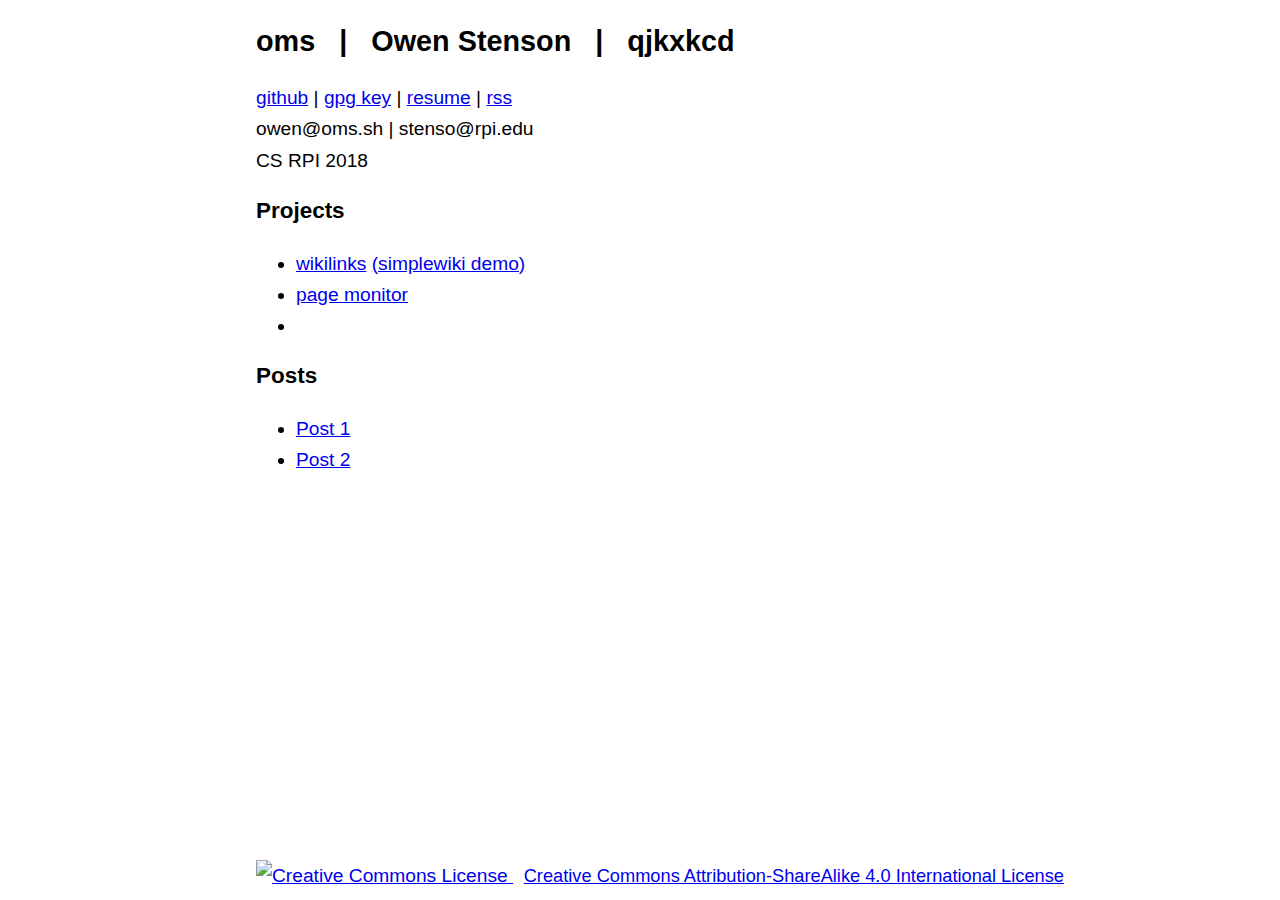
==== static/index.html @ 3783403b "404 page, html update, readme" ====
<!DOCTYPE html>
<html lang="en">
    <meta charset="utf-8">
    <meta name="viewport" content="width=device-width, initial-scale=1">
    <title>oms</title>
    <style>
        body { 
            margin: 1em auto;
            max-width: 40em;
            padding: 0 .62em;
            font: 1.2em/1.62em sans-serif;
        }
        h1,h2,h3 { 
            line-height: 1.2em;
        }
        footer {
            position: absolute;
            bottom: 0;
            height: 40px;
        }
        @media print {
            body { 
                max-width: none
            }
        }
    </style>
    <article>
        <h2>oms &nbsp | &nbsp Owen Stenson &nbsp | &nbsp qjkxkcd</h2>
        <aside>
            <a href="https://github.com/stensonowen">github</a>
            | <a href="/file/oms.gpg">gpg key</a>
            | <a href="/file/resume.pdf">resume</a>
            | <a href="/file/who-uses-rss-anymore">rss</a>
        </aside>

        <aside>
            owen@oms.sh
            | stenso@rpi.edu
        </aside>

        <aside>
            CS RPI 2018
        </aside>
        </header>

        <section>
            <h3>Projects</h3>
            <ul>
                <li> <a href="https://github.com/stensonowen/wikilinks">wikilinks</a>
                    <a href="bfs.oms.sh">(simplewiki demo)</a> </li>
                <li> <a href="https://github.com/stensonowen/pagemon">page monitor</a> </li>
                <li> </li>
            </ul>
        </section>

        </section>
        <h3>Posts</h3>
        <ul>
            <li> <a href="/blog/post1">Post 1</a> </li>
            <li> <a href="/blog/post2">Post 2</a> </li>
        </ul>
        </section>

    </article>


    <footer>
        <a rel="license" href="http://creativecommons.org/licenses/by-sa/4.0/">
            <img alt="Creative Commons License" style="border-width:0" src="https://i.creativecommons.org/l/by-sa/4.0/80x15.png"/>
        </a> 
        &nbsp; 
        <a rel="license" style="font-size: 0.95em" href="http://creativecommons.org/licenses/by-sa/4.0/">
            Creative Commons Attribution-ShareAlike 4.0 International License
        </a>
    </footer>
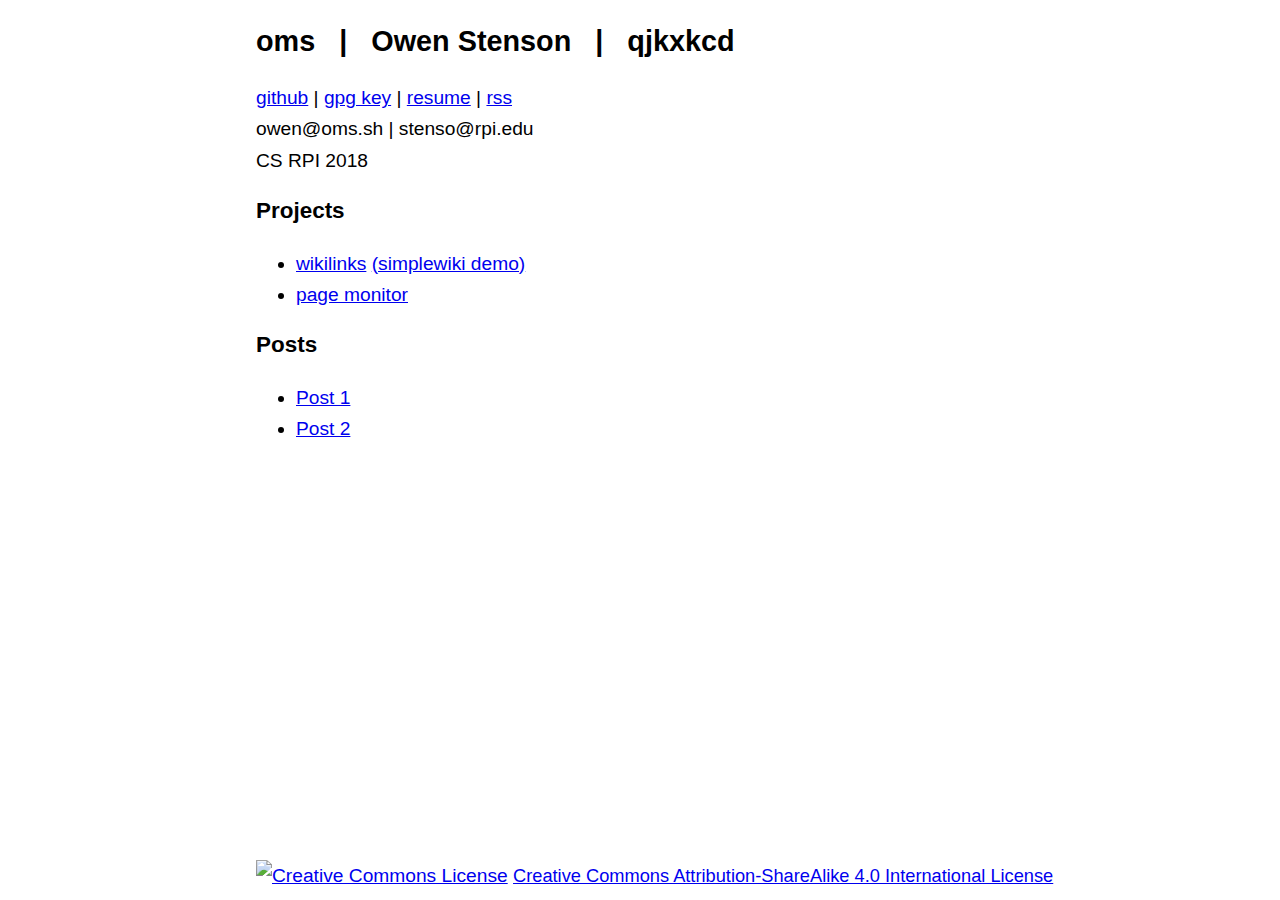
==== commit 08cf7b8b: "fix config" ====
--- a/static/index.html
+++ b/static/index.html
@@ -49,7 +49,6 @@
                 <li> <a href="https://github.com/stensonowen/wikilinks">wikilinks</a>
                     <a href="bfs.oms.sh">(simplewiki demo)</a> </li>
                 <li> <a href="https://github.com/stensonowen/pagemon">page monitor</a> </li>
-                <li> </li>
             </ul>
         </section>
 
@@ -66,10 +65,8 @@
 
     <footer>
         <a rel="license" href="http://creativecommons.org/licenses/by-sa/4.0/">
-            <img alt="Creative Commons License" style="border-width:0" src="https://i.creativecommons.org/l/by-sa/4.0/80x15.png"/>
-        </a> 
-        &nbsp; 
-        <a rel="license" style="font-size: 0.95em" href="http://creativecommons.org/licenses/by-sa/4.0/">
-            Creative Commons Attribution-ShareAlike 4.0 International License
+            <img alt="Creative Commons License" style="border-width:0" src="https://i.creativecommons.org/l/by-sa/4.0/80x15.png"/></a>
+        <a rel="license" style="font-size: 0.95em" href="http://creativecommons.org/licenses/by-sa/4.0/">Creative Commons Attribution-ShareAlike 4.0 International License
         </a>
     </footer>
+
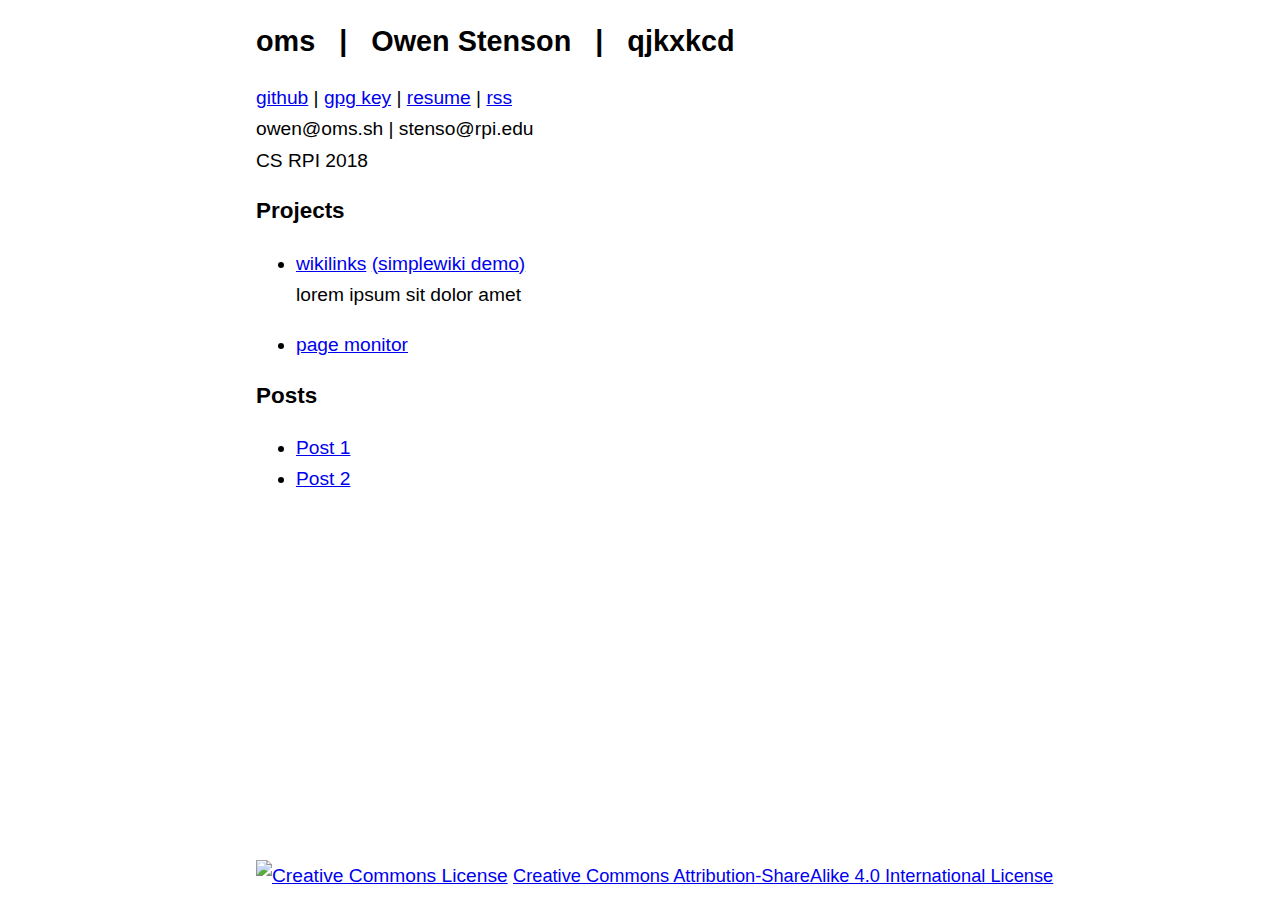
==== commit 3d25ddb8: "conversion script, humble beginnings" ====
--- a/static/index.html
+++ b/static/index.html
@@ -27,10 +27,10 @@
     <article>
         <h2>oms &nbsp | &nbsp Owen Stenson &nbsp | &nbsp qjkxkcd</h2>
         <aside>
-            <a href="https://github.com/stensonowen">github</a>
-            | <a href="/file/oms.gpg">gpg key</a>
-            | <a href="/file/resume.pdf">resume</a>
-            | <a href="/file/who-uses-rss-anymore">rss</a>
+            <a href="/github">github</a>
+            | <a href="/gpg">gpg key</a>
+            | <a href="/resume">resume</a>
+            | <a href="/static/who-uses-rss-anymore">rss</a>
         </aside>
 
         <aside>
@@ -46,9 +46,13 @@
         <section>
             <h3>Projects</h3>
             <ul>
+                <p>
                 <li> <a href="https://github.com/stensonowen/wikilinks">wikilinks</a>
-                    <a href="bfs.oms.sh">(simplewiki demo)</a> </li>
-                <li> <a href="https://github.com/stensonowen/pagemon">page monitor</a> </li>
+                    <a href="https://bfs.oms.sh">(simplewiki demo)</a> </li>
+                lorem ipsum sit dolor amet
+
+                </p>
+                <li> <a href="https://github.com/stensonowen/page-mon">page monitor</a> </li>
             </ul>
         </section>
 
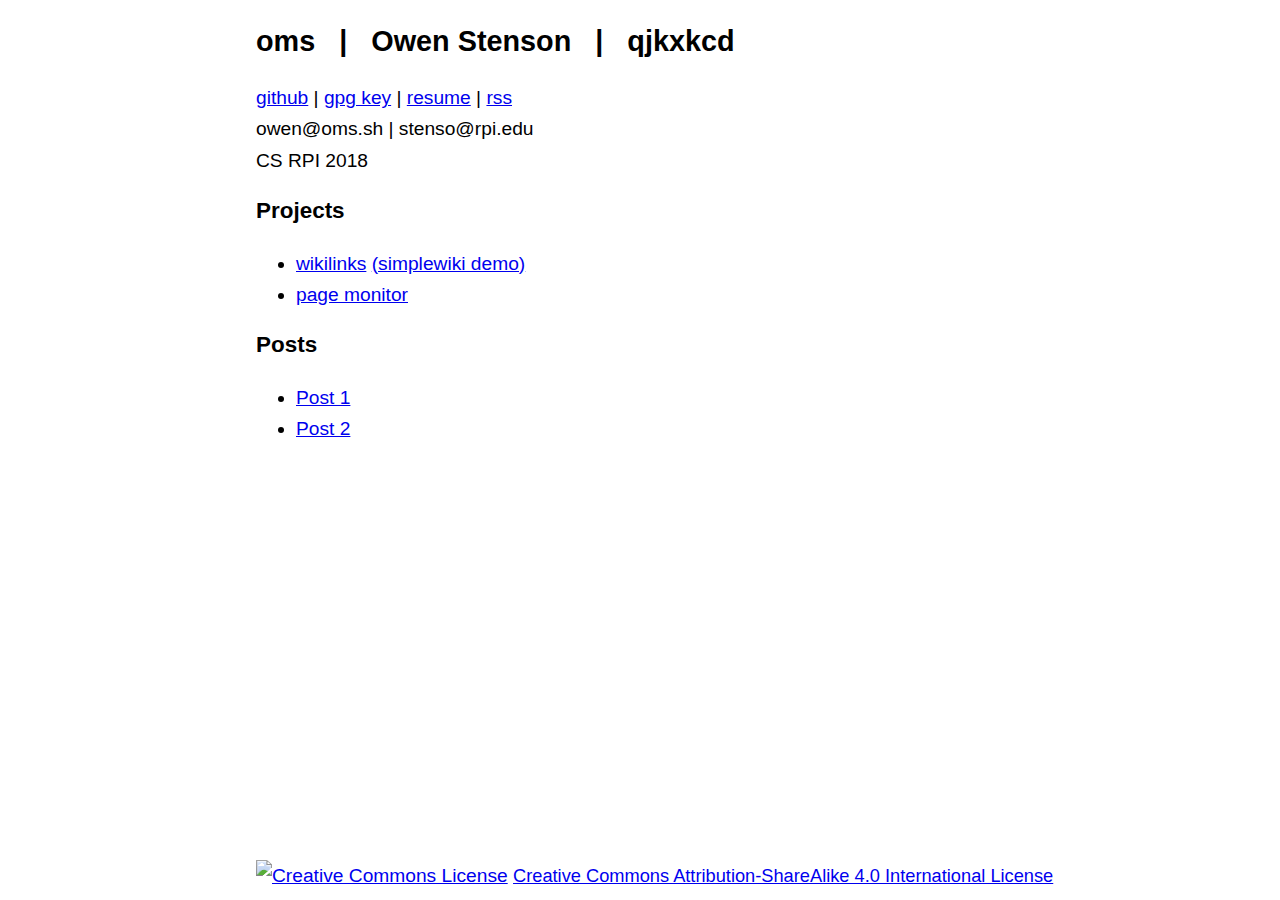
==== commit 9d5e3158: "Explicitly track post metadata to feed into index template" ====
--- a/static/index.html
+++ b/static/index.html
@@ -46,12 +46,8 @@
         <section>
             <h3>Projects</h3>
             <ul>
-                <p>
                 <li> <a href="https://github.com/stensonowen/wikilinks">wikilinks</a>
                     <a href="https://bfs.oms.sh">(simplewiki demo)</a> </li>
-                lorem ipsum sit dolor amet
-
-                </p>
                 <li> <a href="https://github.com/stensonowen/page-mon">page monitor</a> </li>
             </ul>
         </section>
